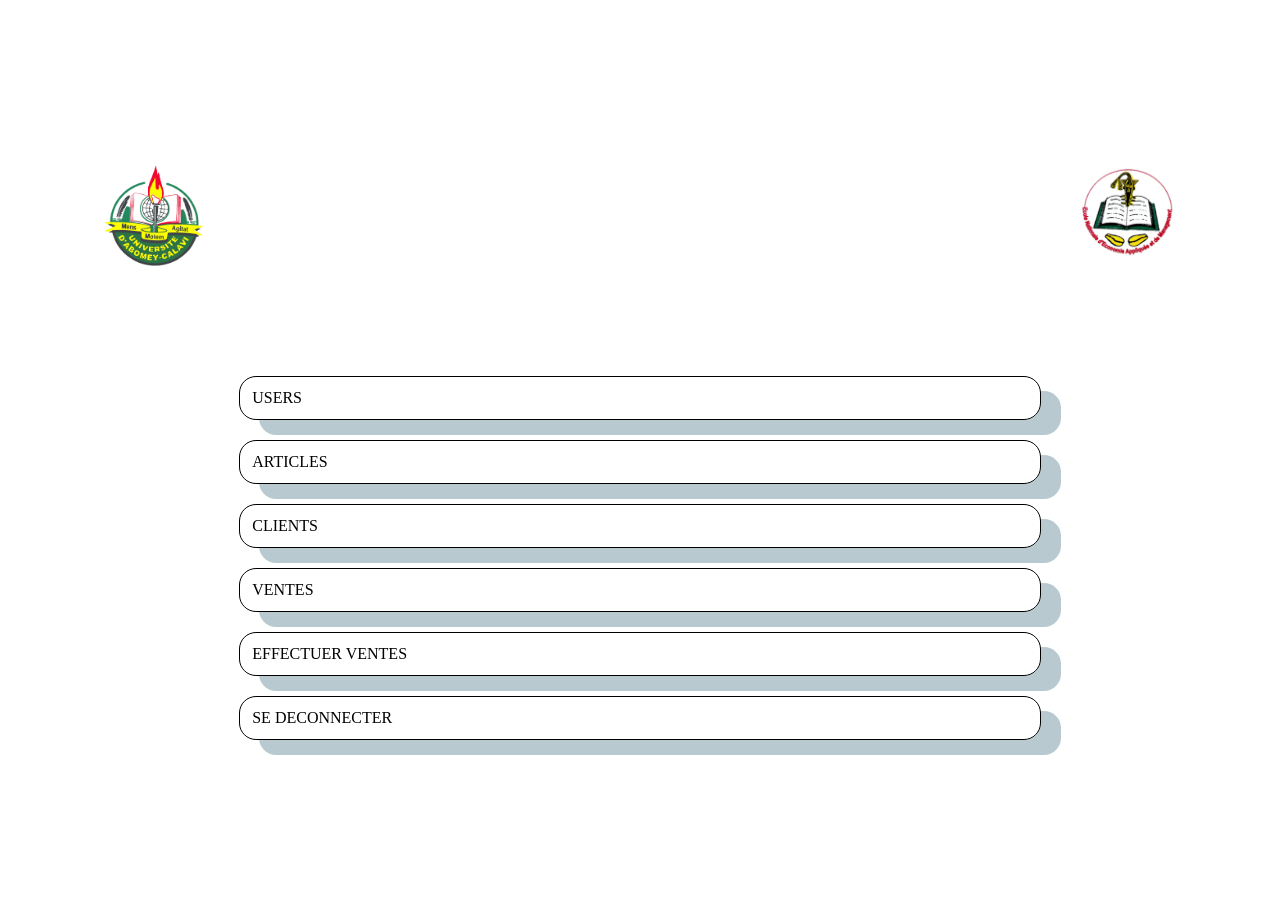
==== accueil.html @ 954022a1 "first commit" ====
<!doctype html>
<html lang="fr">
  <head>
    <meta charset="UTF-8" />
    <meta name="viewport" content="width=device-width, initial-scale=1.0" />
    <title>Accueil</title>
    <style>
      body {
        display: flex;
        flex-direction: column;
        justify-content: center;
        align-items: center;
        height: 100vh;
        
        overflow: hidden;

        /* background-color: rgb(232, 236, 239); */
      }
      .body{
        width: 75vh;
        height: 75vh;
      }
      img {
        width: 100px;
        height: 100px;
      }
      .logo{
        display: flex;
        justify-content: space-between;
        width: 85%;
        margin-bottom: 100px;
        
       
      }
      .accueil {
        display: flex;
        flex-direction: column;
        width: 65%;
      }

      .accueil a {
        margin: 10px;
        padding: 12px;
        border: solid 1px black;
        text-decoration: none;
        color: black;
        border-radius: 17px;
        box-shadow: 20px 15px rgba(117, 147, 162, 0.5);
      }

      .accueil a:hover {
      }
    </style>
  </head>
  <body>
    
      <div class="logo">
        <img src="./img/uac.png" alt="" />
        <img src="./img/eneam.png" alt="" />
      </div>

      <div class="accueil">
        <a href="./users.php">USERS</a>
        <a href="./exemple15_4.php">ARTICLES</a>
        <a href="./Listeclient.php">CLIENTS</a>
        <a href="./Listevente.php">VENTES</a>
        <a href="effectuervente.php">EFFECTUER VENTES</a>
        <a href="connexion.html">SE DECONNECTER</a>
    
    </div>
  </body>
</html>
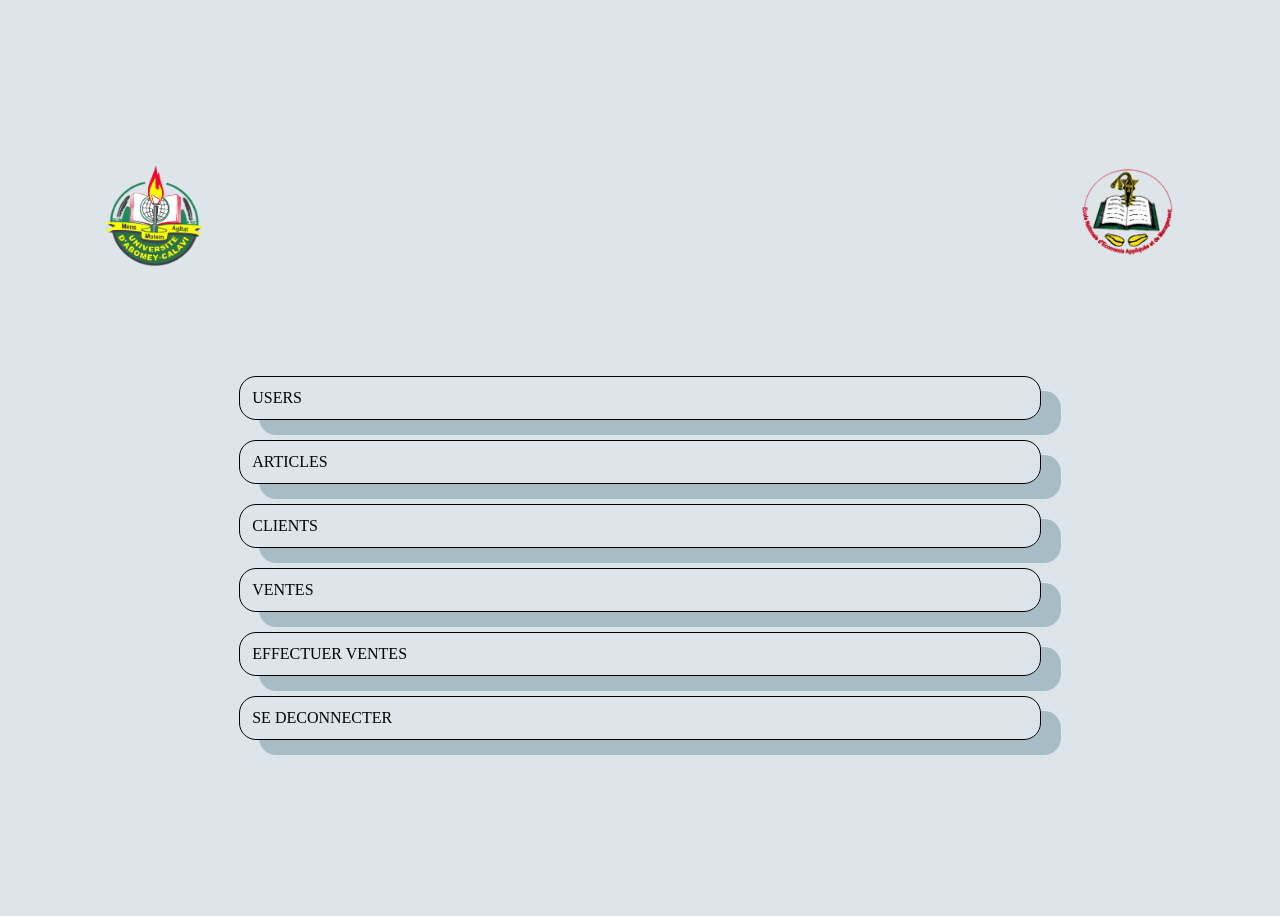
==== commit 187ed1cb: "M2" ====
--- a/accueil.html
+++ b/accueil.html
@@ -14,7 +14,7 @@
         
         overflow: hidden;
 
-        /* background-color: rgb(232, 236, 239); */
+        background-color: rgb(222, 229, 234);
       }
       .body{
         width: 75vh;
@@ -69,4 +69,4 @@
     
     </div>
   </body>
-</html>
+</html>
